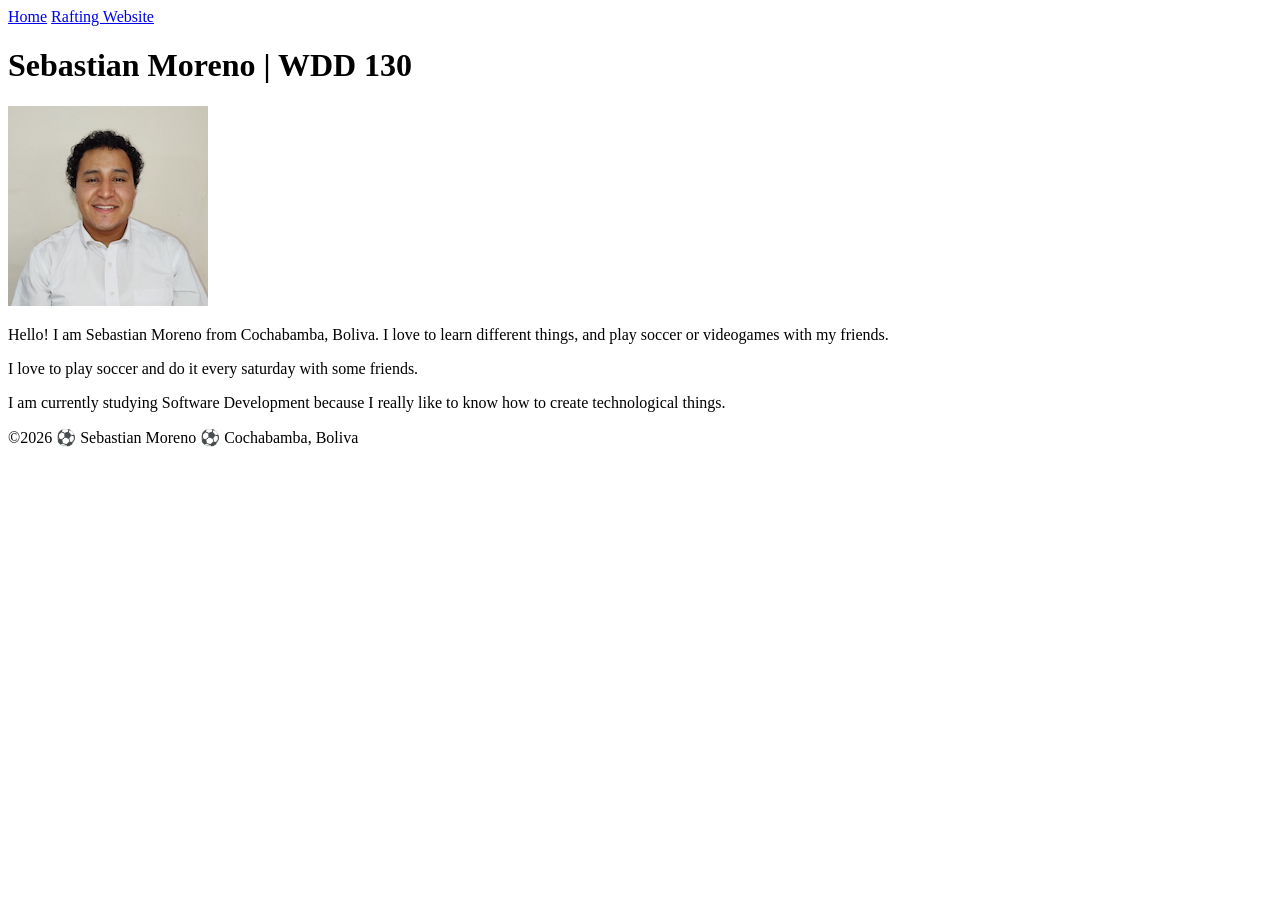
==== index.html @ 60a26a6d "SM Profile" ====
<!DOCTYPE html>
<html lang="en">

<head>
    <meta charset="UTF-8">
    <meta name="viewport" content="width=device-width, initial-scale=1.0">
    <title>Sebastian Moreno | WDD 130</title>
</head>

<body>
    <header>
        <nav>
            <a href="#">Home</a>
            <a href="wwr/">Rafting Website</a>
        </nav>
    </header>
    <main>
        <h1>Sebastian Moreno | WDD 130</h1>
        <img src="images/profile.jpg" alt="I am Sebastian Moreno" width="200">
        <p>Hello! I am Sebastian Moreno from Cochabamba, Boliva.
            I love to learn different things, and play soccer or videogames with my friends.
        </p>
        <p>I love to play soccer and do it every saturday with some friends.</p>
        <p>I am currently studying Software Development because I really like to know how to create
            technological things.</p>
    </main>
    <footer>
        <p>&copy;2026 ⚽ Sebastian Moreno ⚽ Cochabamba, Boliva</p>
    </footer>
</body>

</html>
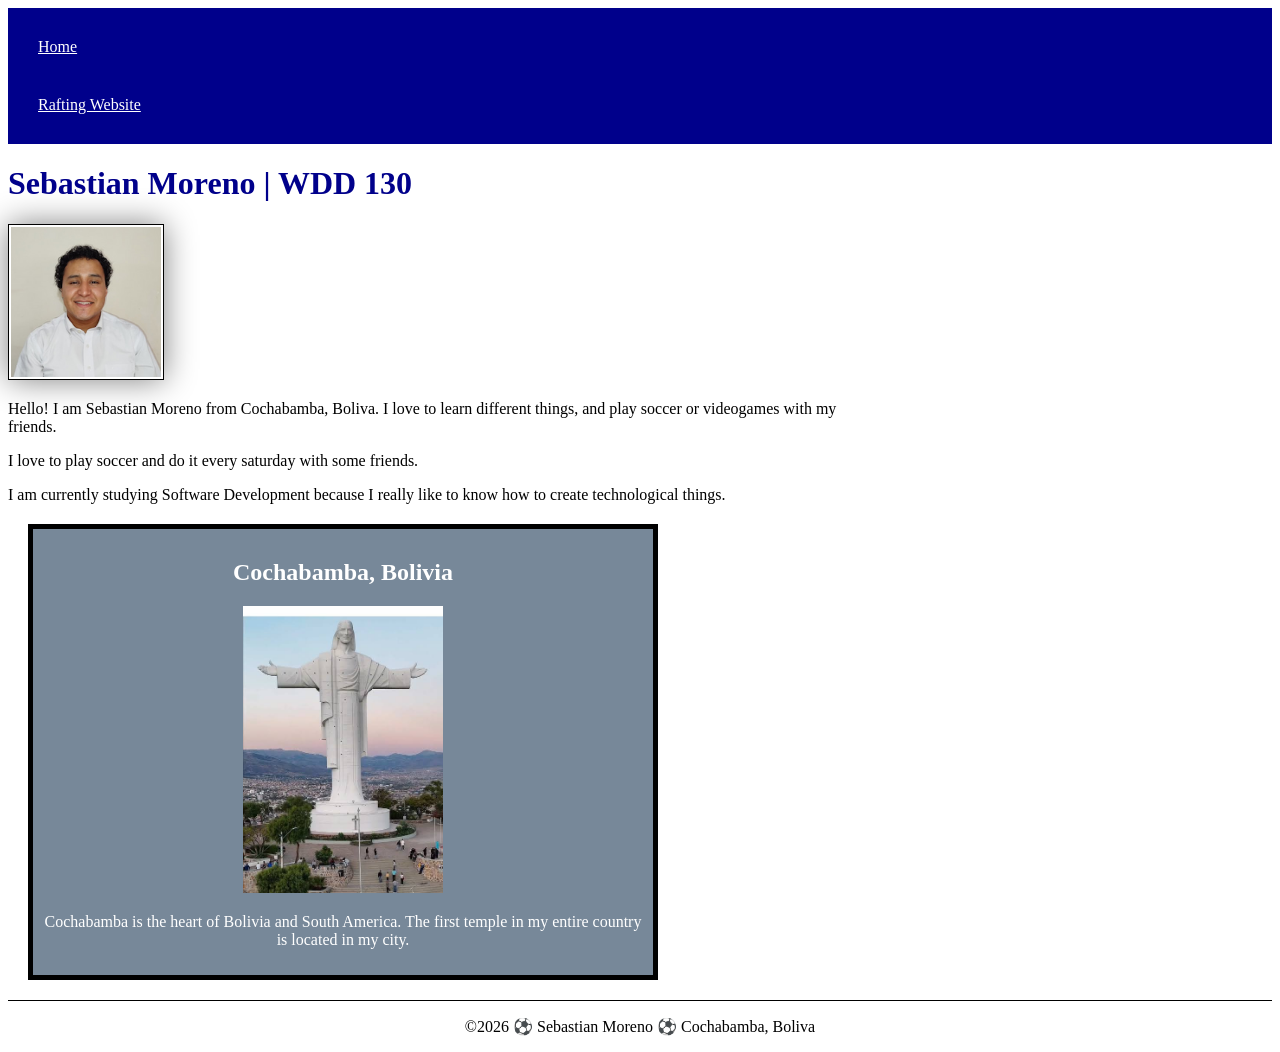
==== commit 37fecae5: "Home Page Enhancement" ====
--- a/index.html
+++ b/index.html
@@ -5,7 +5,12 @@
     <meta charset="UTF-8">
     <meta name="viewport" content="width=device-width, initial-scale=1.0">
     <title>Sebastian Moreno | WDD 130</title>
+    <meta name="description"
+      content="Describe your home page here using keywords like your name, the course, the purpose of the page.">
+    <meta name="author" content="Your name">
+
 </head>
+<link rel="stylesheet" href="styles/styles.css">
 
 <body>
     <header>
@@ -24,6 +29,12 @@
         <p>I am currently studying Software Development because I really like to know how to create
             technological things.</p>
     </main>
+    <aside>
+        <h2> Cochabamba, Bolivia</h2>
+        <img src="images/cristo-de-la-concordia.jpeg" alt="Cristo de la Concordia">
+        <p>Cochabamba is the heart of Bolivia and South America. The first temple in my entire
+            country is located in my city.</p>
+    </aside>
     <footer>
         <p>&copy;2026 ⚽ Sebastian Moreno ⚽ Cochabamba, Boliva</p>
     </footer>
--- a/styles/styles.css
+++ b/styles/styles.css
@@ -0,0 +1,51 @@
+nav {
+    background-color: darkblue;
+    padding: 10px;
+}
+
+nav a {
+    color: white;
+    display: block;
+    padding: 20px;
+}
+
+h1 {
+    color: darkblue;
+}
+
+main img {
+    width: 150px;
+    height: auto;
+    border: 1px solid black;
+    padding: 2px;
+    box-shadow: 0 0 30px gray;
+}
+
+p {
+    padding: 0;
+}
+
+main {
+    max-width: 840px;
+}
+
+aside {
+    width: 600px;
+    margin: 20px;
+    border: 5px solid black;
+    padding: 10px;
+    background-color: lightslategray;
+    color: white;
+    text-align: center;
+}
+
+aside img {
+    width: 200px;
+    height: auto;
+}
+
+footer {
+    margin-top: 15px;
+    border-top: 1px solid #000;
+    text-align: center;
+}
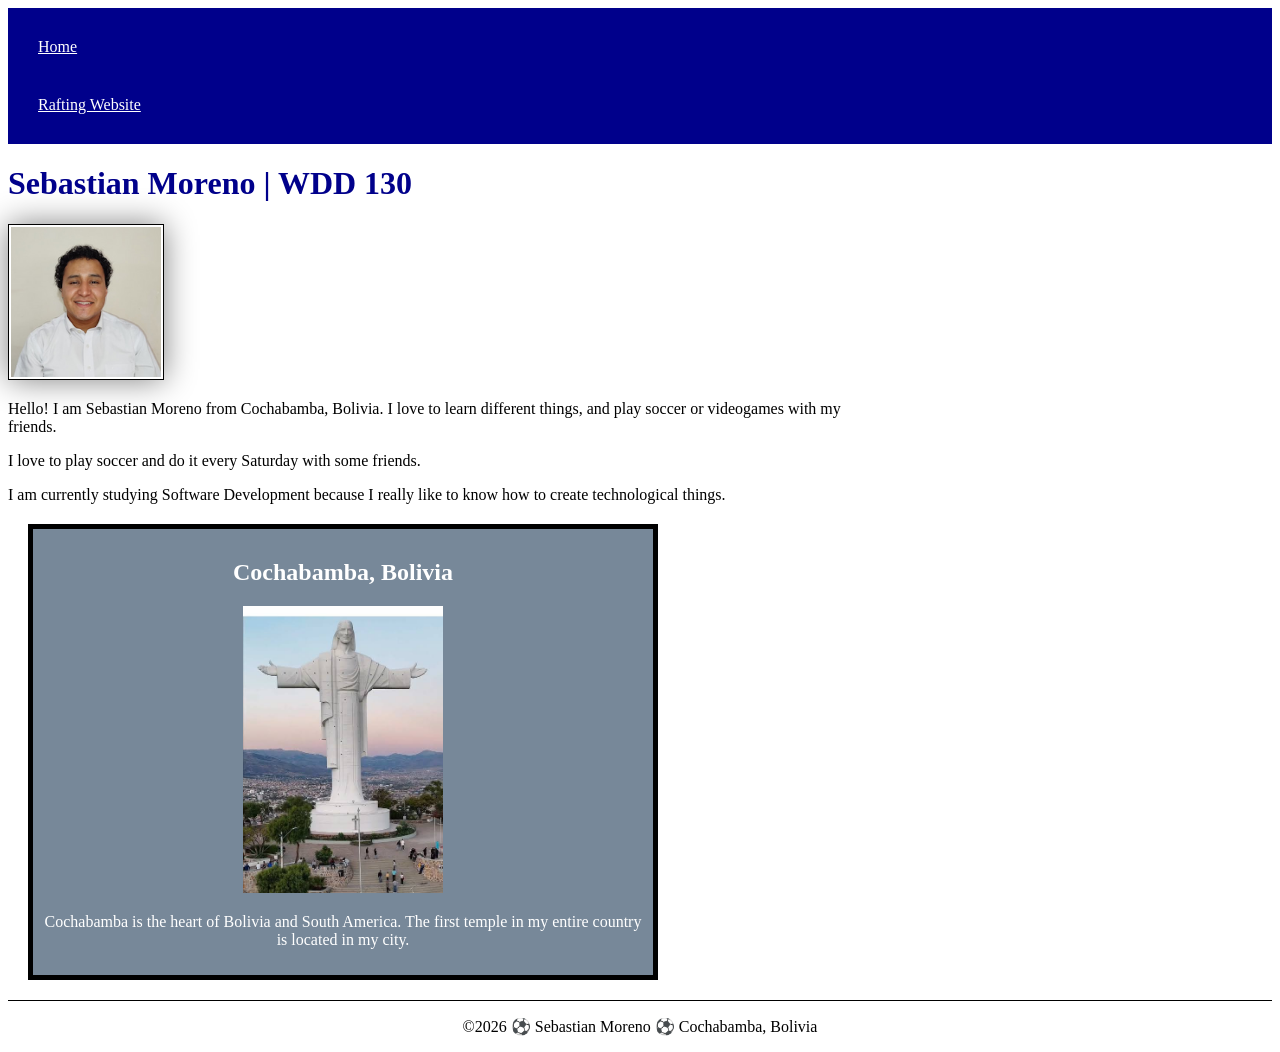
==== commit 8d90dec0: "Fixed General Errors" ====
--- a/index.html
+++ b/index.html
@@ -6,11 +6,10 @@
     <meta name="viewport" content="width=device-width, initial-scale=1.0">
     <title>Sebastian Moreno | WDD 130</title>
     <meta name="description"
-      content="Describe your home page here using keywords like your name, the course, the purpose of the page.">
-    <meta name="author" content="Your name">
-
+      content="Personal home page of Sebastian Moreno for WDD 130, featuring information about me, my interests, and my city Cochabamba, Bolivia.">
+    <meta name="author" content="Sebastian Moreno">
+    <link rel="stylesheet" href="styles/styles.css">
 </head>
-<link rel="stylesheet" href="styles/styles.css">
 
 <body>
     <header>
@@ -22,10 +21,10 @@
     <main>
         <h1>Sebastian Moreno | WDD 130</h1>
         <img src="images/profile.jpg" alt="I am Sebastian Moreno" width="200">
-        <p>Hello! I am Sebastian Moreno from Cochabamba, Boliva.
+        <p>Hello! I am Sebastian Moreno from Cochabamba, Bolivia.
             I love to learn different things, and play soccer or videogames with my friends.
         </p>
-        <p>I love to play soccer and do it every saturday with some friends.</p>
+        <p>I love to play soccer and do it every Saturday with some friends.</p>
         <p>I am currently studying Software Development because I really like to know how to create
             technological things.</p>
     </main>
@@ -36,7 +35,7 @@
             country is located in my city.</p>
     </aside>
     <footer>
-        <p>&copy;2026 ⚽ Sebastian Moreno ⚽ Cochabamba, Boliva</p>
+        <p>&copy;2026 ⚽ Sebastian Moreno ⚽ Cochabamba, Bolivia</p>
     </footer>
 </body>
 
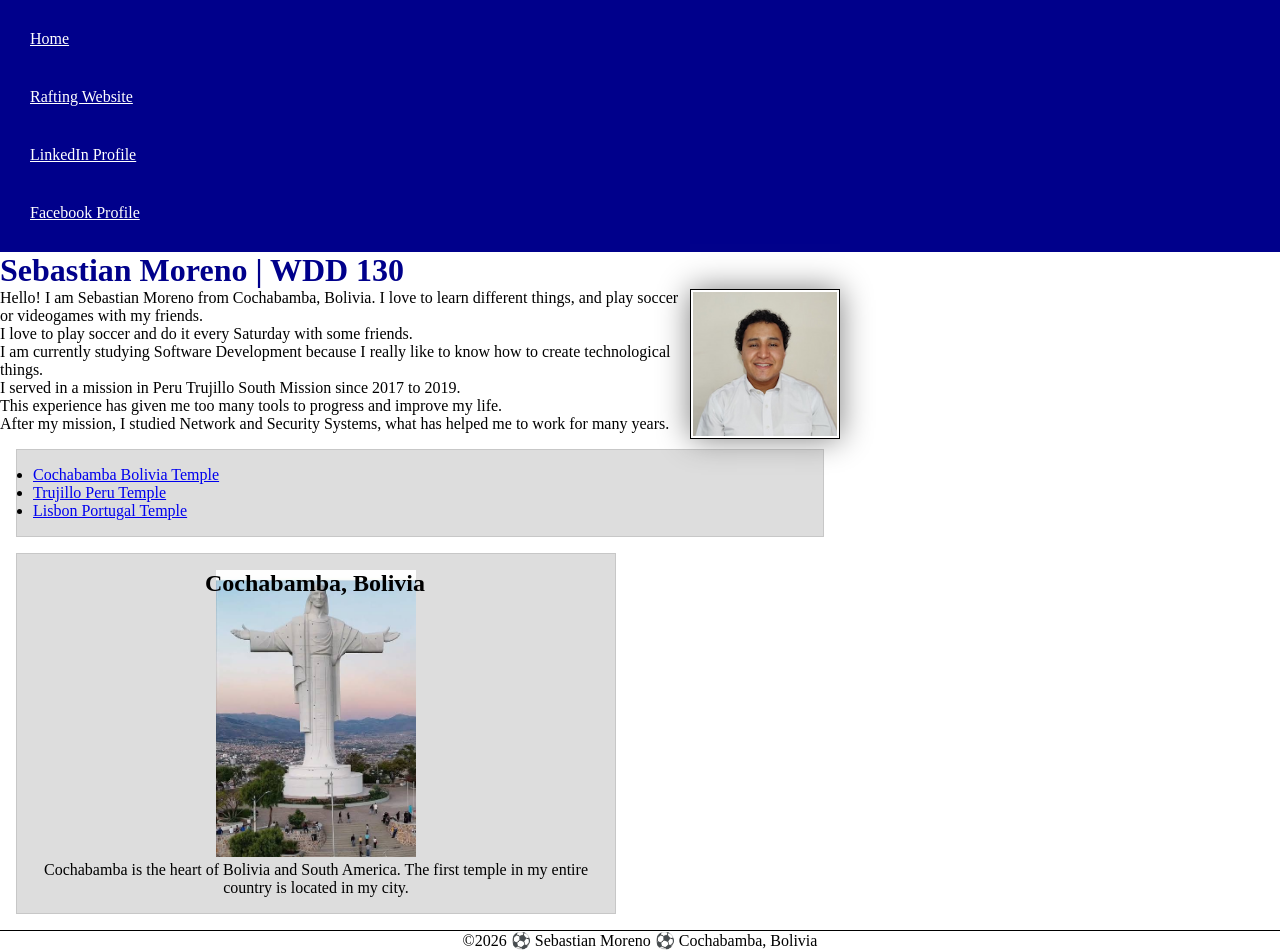
==== commit 7ceb0d66: "C.A. W03" ====
--- a/index.html
+++ b/index.html
@@ -16,6 +16,8 @@
         <nav>
             <a href="#">Home</a>
             <a href="wwr/">Rafting Website</a>
+            <a href="www.linkedin.com/in/morenosebas">LinkedIn Profile</a>
+            <a href="https://www.facebook.com/share/1DM3sskZtg/">Facebook Profile</a>
         </nav>
     </header>
     <main>
@@ -27,8 +29,20 @@
         <p>I love to play soccer and do it every Saturday with some friends.</p>
         <p>I am currently studying Software Development because I really like to know how to create
             technological things.</p>
+        <p>I served in a mission in Peru Trujillo South Mission since 2017 to 2019.</p>
+        <p>This experience has given me too many tools to progress and improve my life.</p>
+        <p>After my mission, I studied Network and Security Systems, what has helped me to work for
+            many years.</p>
+        <ul class="box">
+            <li><a href="https://www.churchofjesuschrist.org/temples/details/cochabamba-bolivia-temple?lang=eng"
+                  target="_blank" rel="noopener">Cochabamba Bolivia Temple</a></li>
+            <li><a href="https://www.churchofjesuschrist.org/temples/details/trujillo-peru-temple?lang=eng"
+                  target="_blank" rel="noopener">Trujillo Peru Temple</a></li>
+            <li><a href="https://www.churchofjesuschrist.org/temples/details/lisbon-portugal-temple?lang=eng"
+                  target="_blank" rel="noopener">Lisbon Portugal Temple</a></li>
+        </ul>
     </main>
-    <aside>
+    <aside class="box">
         <h2> Cochabamba, Bolivia</h2>
         <img src="images/cristo-de-la-concordia.jpeg" alt="Cristo de la Concordia">
         <p>Cochabamba is the heart of Bolivia and South America. The first temple in my entire
--- a/styles/styles.css
+++ b/styles/styles.css
@@ -1,10 +1,22 @@
+:root {
+    --primary-color: white;
+    --padding: 10px;
+    --border-color: solid black;
+}
+
+* {
+    margin: 0;
+    padding: 0;
+    box-sizing: border-box;
+}
+
 nav {
     background-color: darkblue;
-    padding: 10px;
+    padding: var(--padding);
 }
 
 nav a {
-    color: white;
+    color: var(--primary-color);
     display: block;
     padding: 20px;
 }
@@ -16,9 +28,10 @@
 main img {
     width: 150px;
     height: auto;
-    border: 1px solid black;
+    border: 1px var(--border-color);
     padding: 2px;
     box-shadow: 0 0 30px gray;
+    float: right;
 }
 
 p {
@@ -32,10 +45,10 @@
 aside {
     width: 600px;
     margin: 20px;
-    border: 5px solid black;
-    padding: 10px;
+    border: 5px var(--border-color);
+    padding: var(--padding);
     background-color: lightslategray;
-    color: white;
+    color: var(--primary-color);
     text-align: center;
 }
 
@@ -46,6 +59,21 @@
 
 footer {
     margin-top: 15px;
-    border-top: 1px solid #000;
+    border-top: 1px var(--border-color);
     text-align: center;
+}
+
+/* Class Selectos */
+.box {
+    margin: 1rem;
+    border: 1px solid rgb(0 0 0 / 10%);
+    padding: 1rem;
+    background-color: #ddd;
+    color: black;
+}
+
+aside h2 {
+    position: absolute;
+    /* top: 0; */
+    left: 205px;
 }
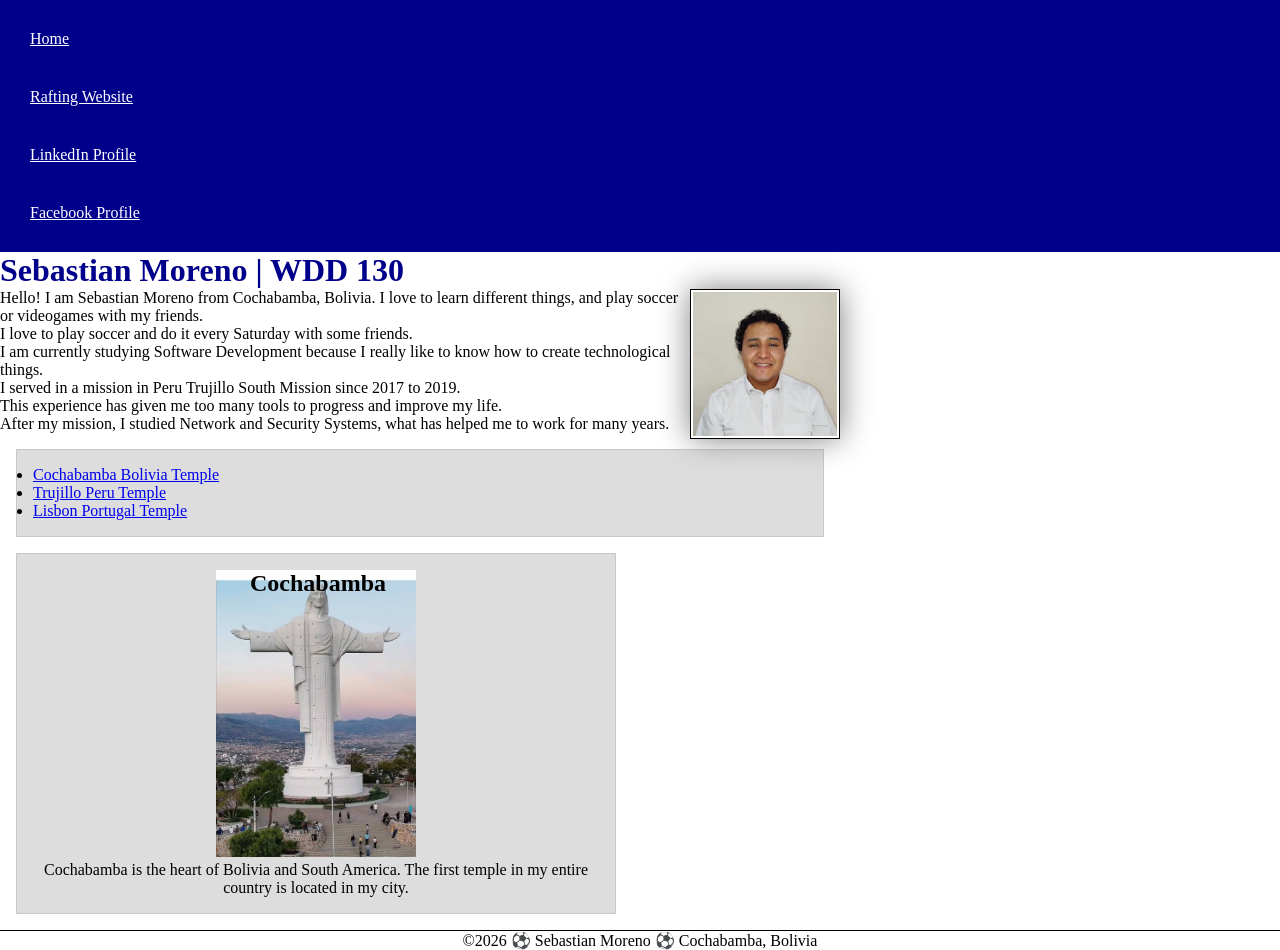
==== commit 9aaad3ac: "C.A. W03 Act." ====
--- a/index.html
+++ b/index.html
@@ -43,7 +43,7 @@
         </ul>
     </main>
     <aside class="box">
-        <h2> Cochabamba, Bolivia</h2>
+        <h2> Cochabamba</h2>
         <img src="images/cristo-de-la-concordia.jpeg" alt="Cristo de la Concordia">
         <p>Cochabamba is the heart of Bolivia and South America. The first temple in my entire
             country is located in my city.</p>
--- a/styles/styles.css
+++ b/styles/styles.css
@@ -75,5 +75,5 @@
 aside h2 {
     position: absolute;
     /* top: 0; */
-    left: 205px;
+    left: 250px;
 }
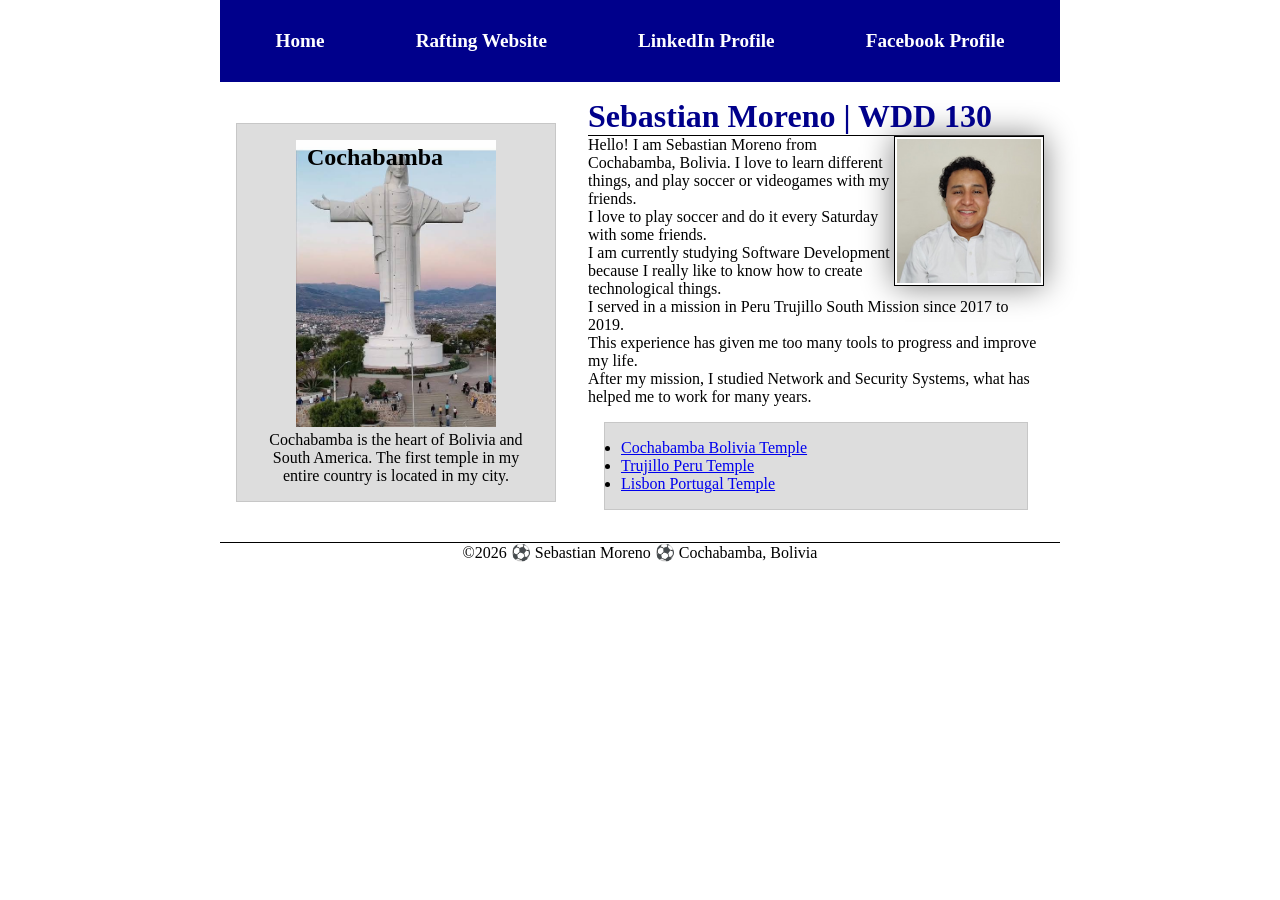
==== commit 050c0624: "C.A. W4" ====
--- a/index.html
+++ b/index.html
@@ -20,34 +20,38 @@
             <a href="https://www.facebook.com/share/1DM3sskZtg/">Facebook Profile</a>
         </nav>
     </header>
-    <main>
-        <h1>Sebastian Moreno | WDD 130</h1>
-        <img src="images/profile.jpg" alt="I am Sebastian Moreno" width="200">
-        <p>Hello! I am Sebastian Moreno from Cochabamba, Bolivia.
-            I love to learn different things, and play soccer or videogames with my friends.
-        </p>
-        <p>I love to play soccer and do it every Saturday with some friends.</p>
-        <p>I am currently studying Software Development because I really like to know how to create
-            technological things.</p>
-        <p>I served in a mission in Peru Trujillo South Mission since 2017 to 2019.</p>
-        <p>This experience has given me too many tools to progress and improve my life.</p>
-        <p>After my mission, I studied Network and Security Systems, what has helped me to work for
-            many years.</p>
-        <ul class="box">
-            <li><a href="https://www.churchofjesuschrist.org/temples/details/cochabamba-bolivia-temple?lang=eng"
-                  target="_blank" rel="noopener">Cochabamba Bolivia Temple</a></li>
-            <li><a href="https://www.churchofjesuschrist.org/temples/details/trujillo-peru-temple?lang=eng"
-                  target="_blank" rel="noopener">Trujillo Peru Temple</a></li>
-            <li><a href="https://www.churchofjesuschrist.org/temples/details/lisbon-portugal-temple?lang=eng"
-                  target="_blank" rel="noopener">Lisbon Portugal Temple</a></li>
-        </ul>
-    </main>
-    <aside class="box">
-        <h2> Cochabamba</h2>
-        <img src="images/cristo-de-la-concordia.jpeg" alt="Cristo de la Concordia">
-        <p>Cochabamba is the heart of Bolivia and South America. The first temple in my entire
-            country is located in my city.</p>
-    </aside>
+    <div class="grid">
+        <main>
+            <h1>Sebastian Moreno | WDD 130</h1>
+            <img src="images/profile.jpg" alt="I am Sebastian Moreno" width="200">
+            <p>Hello! I am Sebastian Moreno from Cochabamba, Bolivia.
+                I love to learn different things, and play soccer or videogames with my friends.
+            </p>
+            <p>I love to play soccer and do it every Saturday with some friends.</p>
+            <p>I am currently studying Software Development because I really like to know how to
+                create
+                technological things.</p>
+            <p>I served in a mission in Peru Trujillo South Mission since 2017 to 2019.</p>
+            <p>This experience has given me too many tools to progress and improve my life.</p>
+            <p>After my mission, I studied Network and Security Systems, what has helped me to work
+                for
+                many years.</p>
+            <ul class="box">
+                <li><a href="https://www.churchofjesuschrist.org/temples/details/cochabamba-bolivia-temple?lang=eng"
+                      target="_blank" rel="noopener">Cochabamba Bolivia Temple</a></li>
+                <li><a href="https://www.churchofjesuschrist.org/temples/details/trujillo-peru-temple?lang=eng"
+                      target="_blank" rel="noopener">Trujillo Peru Temple</a></li>
+                <li><a href="https://www.churchofjesuschrist.org/temples/details/lisbon-portugal-temple?lang=eng"
+                      target="_blank" rel="noopener">Lisbon Portugal Temple</a></li>
+            </ul>
+        </main>
+        <aside class="box">
+            <h2> Cochabamba</h2>
+            <img src="images/cristo-de-la-concordia.jpeg" alt="Cristo de la Concordia">
+            <p>Cochabamba is the heart of Bolivia and South America. The first temple in my entire
+                country is located in my city.</p>
+        </aside>
+    </div>
     <footer>
         <p>&copy;2026 ⚽ Sebastian Moreno ⚽ Cochabamba, Bolivia</p>
     </footer>
--- a/styles/styles.css
+++ b/styles/styles.css
@@ -13,16 +13,25 @@
 nav {
     background-color: darkblue;
     padding: var(--padding);
+    display: flex;
+    flex-direction: row;
+    justify-content: space-around;
+    align-items: center;
 }
 
 nav a {
     color: var(--primary-color);
     display: block;
     padding: 20px;
+    text-decoration: none;
+    font-size: 1.2rem;
+    font-weight: 700;
 }
 
 h1 {
+    /* margin-bottom: 5px; */
     color: darkblue;
+    border-bottom: 1px var(--border-color);
 }
 
 main img {
@@ -40,16 +49,22 @@
 
 main {
     max-width: 840px;
+    grid-column: 2/3;
+    margin: 1rem;
 }
 
 aside {
-    width: 600px;
-    margin: 20px;
-    border: 5px var(--border-color);
-    padding: var(--padding);
-    background-color: lightslategray;
-    color: var(--primary-color);
+    position: relative;
+    width: 20rem;
     text-align: center;
+    grid-column: 1/2;
+    grid-row: 1/2;
+}
+
+aside h2 {
+    position: absolute;
+    top: 20px;
+    left: 70px;
 }
 
 aside img {
@@ -72,8 +87,14 @@
     color: black;
 }
 
-aside h2 {
-    position: absolute;
-    /* top: 0; */
-    left: 250px;
+header,
+.grid,
+footer {
+    max-width: 840px;
+    margin: 0 auto;
+}
+
+.grid {
+    display: grid;
+    align-items: center;
 }
